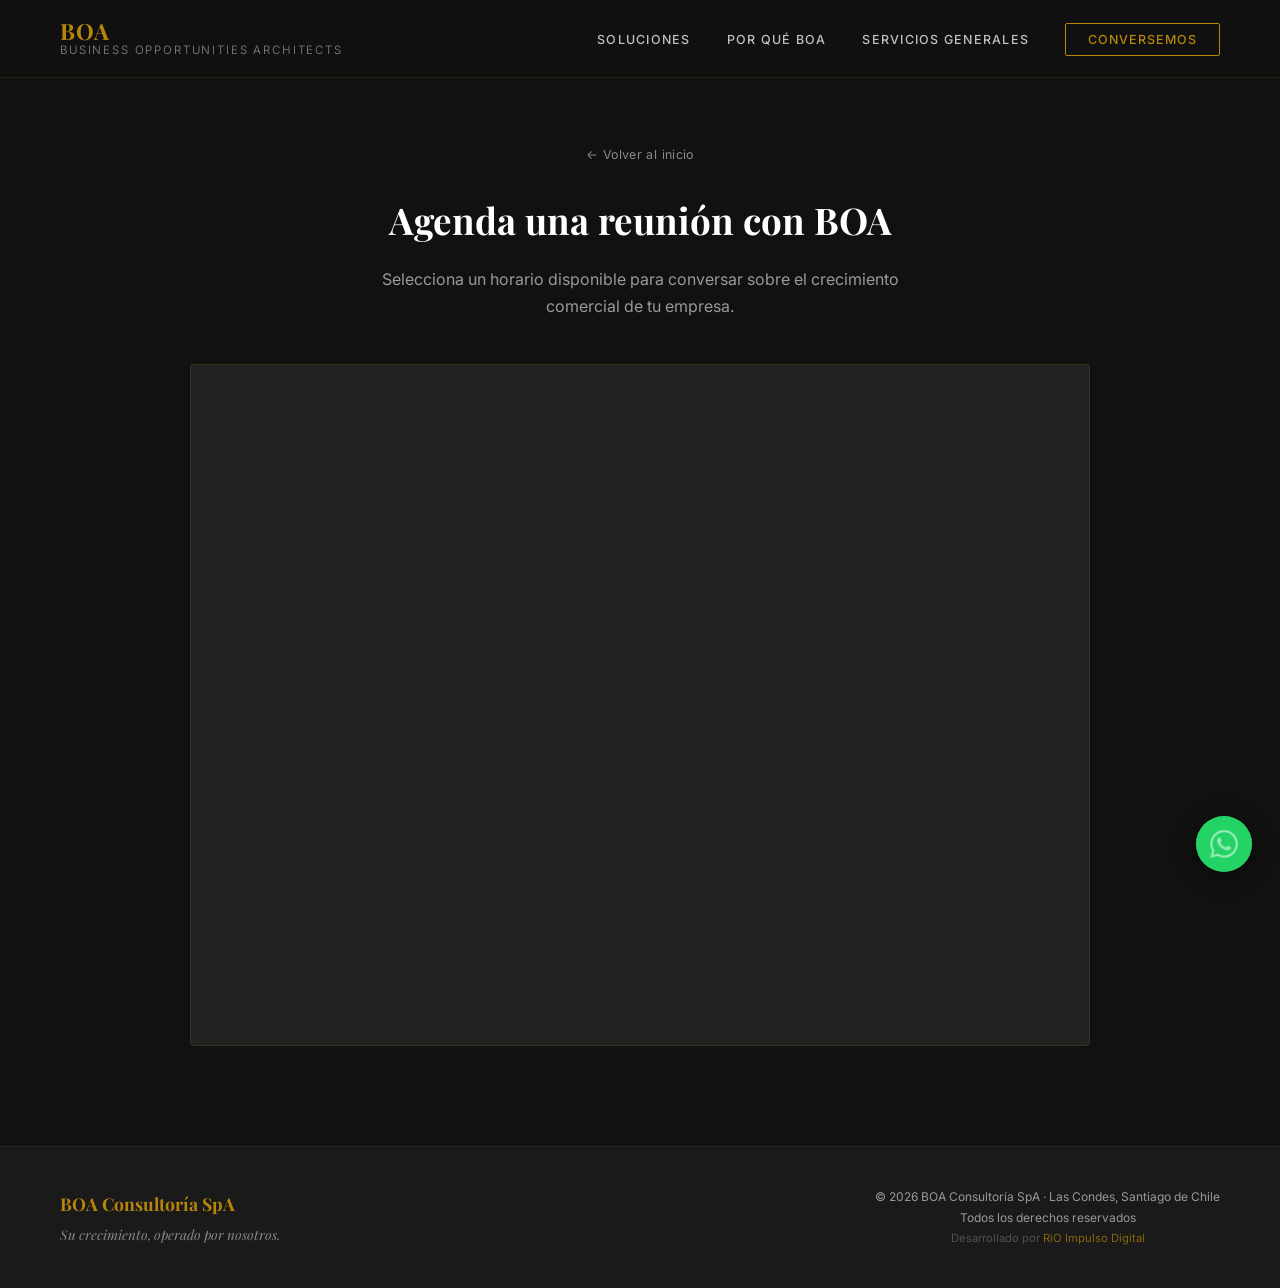
==== agenda/index.html @ 2a20b6a2 "feat(BOA-WEB-051): crear ruta propia /agenda y actualizar CTA de agenda BOA exponia directamente la " ====
<!DOCTYPE html>
<html lang="es-CL">
<head>
<meta charset="UTF-8">
<meta name="viewport" content="width=device-width, initial-scale=1.0">
<title>Agenda una reunión | BOA Consultoría SpA</title>
<meta name="description" content="Agenda una reunión con BOA Consultoría SpA para conversar sobre el crecimiento comercial de tu empresa.">
<meta name="robots" content="noindex, follow">
<link rel="canonical" href="https://boaconsultoria.cl/agenda">

<!-- Favicon — se reutiliza el set corporativo BOA. Rutas relativas (../)
     para que carguen igual bajo file://, servidor local y produccion
     real (mismo criterio ya aplicado en BOA-WEB-042/044). -->
<link rel="icon" type="image/x-icon" href="../favicon.ico">
<link rel="icon" type="image/png" sizes="16x16" href="../branding/favicon-16x16.png">
<link rel="icon" type="image/png" sizes="32x32" href="../branding/favicon-32x32.png">
<link rel="icon" type="image/png" sizes="192x192" href="../branding/favicon-192x192.png">
<link rel="apple-touch-icon" sizes="180x180" href="../branding/favicon-180x180.png">

<!-- Open Graph -->
<meta property="og:type" content="website">
<meta property="og:url" content="https://boaconsultoria.cl/agenda">
<meta property="og:site_name" content="BOA Consultoría SpA">
<meta property="og:title" content="Agenda una reunión | BOA Consultoría SpA">
<meta property="og:description" content="Agenda una reunión con BOA Consultoría SpA para conversar sobre el crecimiento comercial de tu empresa.">
<meta property="og:locale" content="es_CL">

<link rel="preconnect" href="https://fonts.googleapis.com">
<link rel="preconnect" href="https://fonts.gstatic.com" crossorigin>
<link href="https://fonts.googleapis.com/css2?family=Playfair+Display:wght@600;700;800&family=Inter:wght@400;500;600;700&display=swap" rel="stylesheet">
<link rel="stylesheet" href="/assets/css/boa-core.css">
<style>
  /* Template 03 Utilitario — pagina /agenda (BOA-WEB-051). Reset,
     variables, tipografia, nav, footer, boton flotante de WhatsApp y
     reveal viven en /assets/css/boa-core.css. Prefijo utb- para lo
     exclusivo de este template, por convencion definida en BOA-WEB-040.
     Nav/footer identicos al resto del sitio (BOA no trata /agenda como
     un micrositio aparte), solo se ajustan los enlaces relativos porque
     esta pagina vive un nivel mas abajo (agenda/index.html). */
  @media (max-width: 768px) {
    .nav-links { display: none; }
  }

  .utb-hero {
    padding: 140px 24px 32px;
    text-align: center;
    background: var(--black);
  }
  .utb-back {
    display: inline-block;
    color: var(--silver-dim);
    font-size: 0.78rem;
    text-decoration: none;
    margin-bottom: 24px;
    letter-spacing: 0.03em;
  }
  .utb-back:hover { color: var(--gold); }
  .utb-hero h1 {
    font-family: var(--font-display);
    font-weight: 700;
    font-size: clamp(1.7rem, 3vw, 2.3rem);
    color: var(--white);
    margin-bottom: 14px;
  }
  .utb-hero p {
    color: var(--text-muted);
    max-width: 520px;
    margin: 0 auto;
  }

  .utb-meeting-section {
    padding: 12px 24px 100px;
    background: var(--black);
  }
  .utb-meeting-wrap {
    max-width: 900px;
    margin: 0 auto;
    background: var(--black-soft);
    border: 1px solid rgba(184,134,11,0.15);
    border-radius: 4px;
    overflow: hidden;
  }
  /* Contenedor que usa el propio script de HubSpot para inyectar el
     iframe del calendario — el alto minimo evita salto de layout (CLS)
     mientras el script externo carga. */
  .meetings-iframe-container {
    min-height: 680px;
    width: 100%;
  }

  @media (max-width: 640px) {
    .utb-hero { padding: 116px 20px 28px; }
  }
</style>
</head>
<body>

<nav>
  <a href="../index.html" class="nav-brand">
    BOA
    <span>Business Opportunities Architects</span>
  </a>
  <ul class="nav-links">
    <li><a href="../index.html#soluciones">Soluciones</a></li>
    <li><a href="../index.html#por-que">Por qué BOA</a></li>
    <li><a href="../servicios-generales/index.html">Servicios Generales</a></li>
    <li><a href="../index.html#contacto" class="nav-cta">Conversemos</a></li>
  </ul>
</nav>

<section class="utb-hero">
  <div class="container">
    <a href="../index.html" class="utb-back">← Volver al inicio</a>
    <h1>Agenda una reunión con BOA</h1>
    <p>Selecciona un horario disponible para conversar sobre el crecimiento comercial de tu empresa.</p>
  </div>
</section>

<section class="utb-meeting-section">
  <div class="utb-meeting-wrap">
    <!-- Start of Meetings Embed Script -->
    <div class="meetings-iframe-container" data-src="https://meetings.hubspot.com/rio-asesoriaintegral?uuid=512acd55-c626-4506-bd93-80a63be8fe5c&embed=true"></div>
    <script type="text/javascript" src="https://static.hsappstatic.net/MeetingsEmbed/ex/MeetingsEmbedCode.js"></script>
    <!-- End of Meetings Embed Script -->
  </div>
</section>

<footer>
  <div>
    <div class="footer-brand">BOA Consultoría SpA</div>
    <div class="footer-slogan">Su crecimiento, operado por nosotros.</div>
  </div>
  <div class="footer-legal">
    © 2026 BOA Consultoría SpA · Las Condes, Santiago de Chile<br/>
    Todos los derechos reservados<br/>
    <span class="footer-attribution">Desarrollado por <a href="https://www.rioimpulsodigital.com" target="_blank" rel="noopener noreferrer">RiO Impulso Digital</a></span>
  </div>
</footer>

<a href="https://wa.me/56985921512?text=Quiero%20que%20BOA%20trabaje%20con%20mi%20empresa" target="_blank" rel="noopener noreferrer" class="btn-whatsapp" aria-label="Contactar por WhatsApp">
  <svg xmlns="http://www.w3.org/2000/svg" width="28" height="28" viewBox="0 0 24 24" fill="white"><path d="M17.472 14.382c-.297-.149-1.758-.867-2.03-.967-.273-.099-.471-.148-.67.15-.197.297-.767.966-.94 1.164-.173.199-.347.223-.644.075-.297-.15-1.255-.463-2.39-1.475-.883-.788-1.48-1.761-1.653-2.059-.173-.297-.018-.458.13-.606.134-.133.298-.347.446-.52.149-.174.198-.298.298-.497.099-.198.05-.371-.025-.52-.075-.149-.669-1.612-.916-2.207-.242-.579-.487-.5-.669-.51-.173-.008-.371-.01-.57-.01-.198 0-.52.074-.792.372-.272.297-1.04 1.016-1.04 2.479 0 1.462 1.065 2.875 1.213 3.074.149.198 2.096 3.2 5.077 4.487.709.306 1.262.489 1.694.625.712.227 1.36.195 1.871.118.571-.085 1.758-.719 2.006-1.413.248-.694.248-1.289.173-1.413-.074-.124-.272-.198-.57-.347m-5.421 7.403h-.004a9.87 9.87 0 01-5.031-1.378l-.361-.214-3.741.982.998-3.648-.235-.374a9.86 9.86 0 01-1.51-5.26c.001-5.45 4.436-9.884 9.888-9.884 2.64 0 5.122 1.03 6.988 2.898a9.825 9.825 0 012.893 6.994c-.003 5.45-4.437 9.884-9.885 9.884m8.413-18.297A11.815 11.815 0 0012.05 0C5.495 0 .16 5.335.157 11.892c0 2.096.547 4.142 1.588 5.945L.057 24l6.305-1.654a11.882 11.882 0 005.683 1.448h.005c6.554 0 11.89-5.335 11.893-11.893a11.821 11.821 0 00-3.48-8.413z"/></svg>
</a>

<script src="/assets/js/boa-core.js"></script>
</body>
</html>
---- assets/css/boa-core.css ----
/* ============================================================
   BOA CORE CSS — Capa técnica compartida del ecosistema BOA
   ============================================================
   BOA-WEB-040 · Sitio Web · BOA Consultoría SpA

   Contiene ÚNICAMENTE elementos reutilizables entre los 3 templates:
     - Template 01 · Corporativo   (sitio institucional, index.html)
     - Template 02 · Landing/Producto (Servicios Generales, Vida y Patrimonio)
     - Template 03 · Utilitario    (páginas de una sola acción)

   Modelo obligatorio: CORE COMPARTIDO + CSS específico de cada template.
   Nada de lo que hay acá es exclusivo de una página — si una regla solo
   aplica a una sección del sitio corporativo (Hero, Soluciones, Quiénes
   Somos, FAQ, formulario HubSpot), vive en el <style> local de esa página.

   NOMENCLATURA BOA (propia — no se copian los prefijos fp-/ut- de RiO):
     - Sin prefijo   → clases y variables del core, canónicas para todo el
                        ecosistema (.btn-primary, .container, --gold, etc.)
     - crp-          → exclusivo del Template 01 Corporativo (uso futuro;
                        las clases ya existentes en index.html no se
                        renombran en esta tarea para no romper el sitio)
     - lp-           → exclusivo del Template 02 Landing/Producto
     - utb-          → exclusivo del Template 03 Utilitario BOA

   Referencia de método: Análisis Previo — Referencias RiO (BOA-WEB-040,
   Notion), adaptado a la identidad BOA. No se copia diseño ni código de RiO.
   ============================================================ */

/* ── RESET / BASE ── */
*, *::before, *::after { box-sizing: border-box; margin: 0; padding: 0; }

html { scroll-behavior: smooth; }

body {
  background: var(--black);
  color: var(--text-body);
  font-family: var(--font-body);
  font-size: 16px;
  line-height: 1.7;
  -webkit-font-smoothing: antialiased;
}

/* ── VARIABLES DE MARCA ── */
:root {
  --black:      #111111;
  --black-mid:  #1A1A1A;
  --black-soft: #222222;
  --gold:       #B8860B;
  --gold-light: #D4A017;
  --silver:     #C0C0C0;
  --silver-dim: #888888;
  --white:      #FFFFFF;
  --text-body:  #D4D4D4;
  --text-muted: #999999;
  --font-display: 'Playfair Display', Georgia, serif;
  --font-body:    'Inter', system-ui, sans-serif;
}

/* ── TIPOGRAFÍA Y LAYOUT COMPARTIDOS ── */
.container {
  max-width: 1100px;
  margin: 0 auto;
}

section {
  padding: 100px 60px;
}

.section-header {
  text-align: center;
  margin-bottom: 72px;
}

.section-eyebrow {
  font-size: 0.72rem;
  letter-spacing: 0.22em;
  text-transform: uppercase;
  color: var(--gold);
  font-weight: 600;
  margin-bottom: 16px;
  font-family: var(--font-body);
}

.section-title {
  font-family: var(--font-display);
  font-size: clamp(1.9rem, 3.2vw, 2.7rem);
  font-weight: 600;
  color: var(--white);
  line-height: 1.2;
  margin-bottom: 16px;
}

.section-subtitle {
  font-size: 1rem;
  color: var(--text-muted);
  max-width: 520px;
  margin: 0 auto;
  line-height: 1.75;
  font-weight: 300;
}

.gold-rule {
  width: 0;
  height: 1px;
  background: linear-gradient(90deg, transparent, var(--gold), transparent);
  margin: 0 auto 56px;
  animation: drawRule 1.2s ease forwards;
}

@keyframes drawRule {
  to { width: 120px; }
}

/* Bandas de contraste — utilidad de ritmo visual compartida entre
   templates (definida en BOA-WEB-040, primer uso real en BOA-WEB-042
   para Servicios Generales). Método adaptado del ritmo visual de RiO
   (alternancia clara/oscura), con la paleta propia de BOA. No afecta al
   sitio corporativo: no tiene ninguna sección con estas clases. */
.section--dark  { background: var(--black); color: var(--text-body); }
.section--light { background: var(--white); color: var(--black); }
.section--light .section-title,
.section--light h1,
.section--light h2,
.section--light h3 { color: var(--black); }

/* ── BOTONES ── */
.btn-primary {
  background: var(--gold);
  color: var(--black);
  border: none;
  padding: 15px 36px;
  font-family: var(--font-body);
  font-size: 0.82rem;
  font-weight: 600;
  letter-spacing: 0.12em;
  text-transform: uppercase;
  text-decoration: none;
  border-radius: 2px;
  cursor: pointer;
  transition: background 0.2s, transform 0.15s;
  display: inline-block;
}

.btn-primary:hover {
  background: var(--gold-light);
  transform: translateY(-1px);
}

.btn-secondary {
  background: transparent;
  color: var(--silver);
  border: 1px solid rgba(192,192,192,0.3);
  padding: 15px 36px;
  font-family: var(--font-body);
  font-size: 0.82rem;
  font-weight: 500;
  letter-spacing: 0.1em;
  text-transform: uppercase;
  text-decoration: none;
  border-radius: 2px;
  cursor: pointer;
  transition: border-color 0.2s, color 0.2s;
  display: inline-block;
}

.btn-secondary:hover {
  border-color: var(--silver);
  color: var(--white);
}

/* ── NAVEGACIÓN (estructura base) ──
   Solo el esqueleto visual del header. El comportamiento de mobile
   (ocultar/mostrar enlaces) es una decisión pendiente por template —
   NO se estandariza acá. Ver Hallazgo 1, Informe BOA-WEB-039: el sitio
   corporativo hoy oculta .nav-links en mobile sin alternativa; esa regla
   permanece local al Template 01 y queda pendiente para la etapa de
   retoques posteriores a Servicios Generales y Vida y Patrimonio. */
nav {
  position: fixed;
  top: 0; left: 0; right: 0;
  z-index: 100;
  display: flex;
  align-items: center;
  justify-content: space-between;
  padding: 20px 60px;
  background: rgba(17,17,17,0.95);
  backdrop-filter: blur(12px);
  border-bottom: 1px solid rgba(184,134,11,0.15);
  transition: padding 0.3s;
}

.nav-brand {
  font-family: var(--font-display);
  font-size: 1.4rem;
  font-weight: 700;
  color: var(--gold);
  letter-spacing: 0.05em;
  text-decoration: none;
  line-height: 1;
}

.nav-brand span {
  color: var(--silver-dim);
  font-weight: 300;
  font-size: 0.72rem;
  display: block;
  letter-spacing: 0.16em;
  text-transform: uppercase;
  font-family: var(--font-body);
  margin-top: 3px;
}

.nav-links {
  display: flex;
  gap: 36px;
  list-style: none;
  align-items: center;
}

.nav-links a {
  color: var(--silver);
  text-decoration: none;
  font-size: 0.78rem;
  letter-spacing: 0.1em;
  text-transform: uppercase;
  font-weight: 500;
  transition: color 0.2s;
}

.nav-links a:hover { color: var(--gold); }

.nav-cta {
  background: transparent !important;
  border: 1px solid var(--gold) !important;
  color: var(--gold) !important;
  padding: 8px 22px !important;
  border-radius: 2px;
  transition: background 0.2s, color 0.2s !important;
  letter-spacing: 0.08em !important;
}

.nav-cta:hover {
  background: var(--gold) !important;
  color: var(--black) !important;
}

/* ── FOOTER (estructura base) ──
   Estructura mínima compartida: marca+slogan / info legal. Los templates
   Landing/Producto y Utilitario pueden variar el contenido interno, pero
   parten de esta misma base — no se define un footer "canónico" único
   ni se asume que el corporativo sea la referencia definitiva. */
footer {
  background: var(--black-mid);
  border-top: 1px solid rgba(184,134,11,0.12);
  padding: 40px 60px;
  display: flex;
  align-items: center;
  justify-content: space-between;
  flex-wrap: wrap;
  gap: 20px;
}

.footer-brand {
  font-family: var(--font-display);
  font-size: 1.1rem;
  font-weight: 700;
  color: var(--gold);
}

.footer-slogan {
  font-family: var(--font-display);
  font-style: italic;
  font-size: 0.85rem;
  color: var(--silver-dim);
  margin-top: 4px;
}

.footer-legal {
  font-size: 0.75rem;
  color: var(--text-muted);
  text-align: center;
  line-height: 1.7;
}

.footer-rut {
  font-size: 0.75rem;
  color: var(--text-muted);
  text-align: right;
}

/* Atribución obligatoria en TODOS los footers de BOA, sin excepción
   (decisión de negocio, BOA-WEB-040). Antes vivía como estilo inline
   en index.html — ahora es una clase reutilizable del core. */
.footer-attribution {
  font-size: 0.7rem;
  color: rgba(136,136,136,0.5);
}

.footer-attribution a {
  color: var(--gold);
  text-decoration: none;
  opacity: 0.7;
}

/* ── BOTÓN FLOTANTE DE WHATSAPP ── */
.btn-whatsapp {
  position: fixed;
  bottom: 28px;
  right: 28px;
  width: 56px;
  height: 56px;
  background: #25d366;
  border-radius: 50%;
  display: flex;
  align-items: center;
  justify-content: center;
  z-index: 999;
  box-shadow: 0 4px 20px rgba(0,0,0,0.5);
  transition: transform 0.2s ease;
  text-decoration: none;
}

.btn-whatsapp:hover { transform: scale(1.1); }

.btn-whatsapp::before {
  content: '';
  position: absolute;
  width: 56px;
  height: 56px;
  border-radius: 50%;
  background: #25d366;
  opacity: 0.5;
  animation: wa-pulse 2s ease-out infinite;
  pointer-events: none;
}

@keyframes wa-pulse {
  0%   { transform: scale(1); opacity: 0.5; }
  100% { transform: scale(2.2); opacity: 0; }
}

/* ── ANIMACIONES / SCROLL REVEAL ── */
.reveal {
  opacity: 0;
  transform: translateY(24px);
  transition: opacity 0.7s ease, transform 0.7s ease;
}

.reveal.visible {
  opacity: 1;
  transform: translateY(0);
}

@media (prefers-reduced-motion: reduce) {
  .reveal { transition: none; }
  .gold-rule { animation: none; width: 120px; }
}

/* ── RESPONSIVE TRANSVERSAL ──
   Solo los ajustes de mobile que aplican a TODO el ecosistema, no a una
   página en particular. El colapso de .nav-links en mobile NO está acá
   (ver nota en la sección de Navegación, arriba). */
@media (max-width: 768px) {
  nav { padding: 16px 24px; }
  section { padding: 72px 24px; }
  footer { flex-direction: column; text-align: center; }
  .footer-rut { text-align: center; }
}

/* Ancho intermedio (BOA-WEB-042, 2ª complementación): entre el punto donde
   .nav-links se oculta (768px) y el desktop amplio, un nav con 4 enlaces
   + marca con tagline larga puede quedarse sin espacio y envolver el
   texto de cada link a 2 líneas. Se reduce gap/tipografía del nav en vez
   de tocar el punto de quiebre de 768px — no es el pendiente global del
   menú mobile (BOA-WEB-039), es solo falta de espacio horizontal. */
@media (min-width: 769px) and (max-width: 1180px) {
  nav { padding: 20px 24px; }
  .nav-links { gap: clamp(8px, 1.6vw, 18px); }
  .nav-links a { font-size: 0.68rem; letter-spacing: 0.04em; }
  .nav-cta { padding: 7px 14px !important; }
  .nav-brand { font-size: 1.2rem; }
}

/* Extremo angosto de ese mismo rango (769-800px aprox.): la marca con
   tagline larga todavía compite por espacio. Reduce solo el tagline
   (span), no el nombre "BOA", para no perder identidad. */
@media (min-width: 769px) and (max-width: 800px) {
  .nav-brand span { font-size: 0.6rem; letter-spacing: 0.08em; }
  .nav-links { gap: 8px; }
  .nav-links a { font-size: 0.62rem; }
}
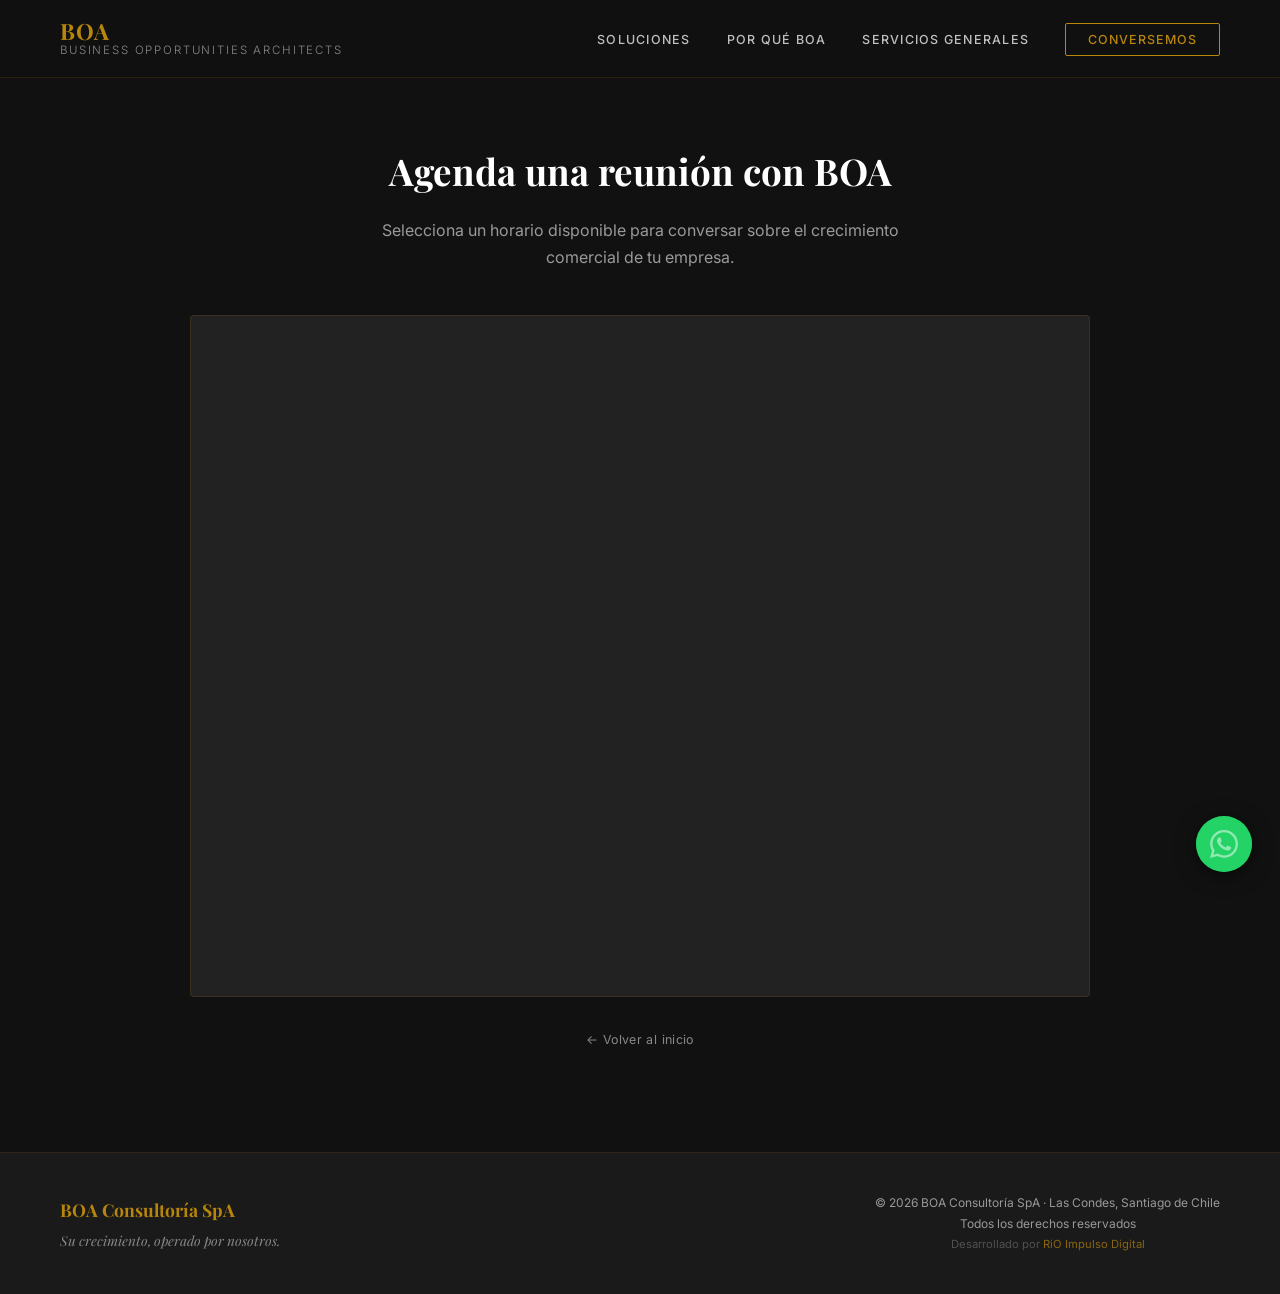
==== commit 96ddf009: "style(agenda): mover "Volver al inicio" debajo del calendario A pedido de Brenda: el enlace de vuelt" ====
--- a/agenda/index.html
+++ b/agenda/index.html
@@ -46,12 +46,15 @@
     text-align: center;
     background: var(--black);
   }
+  .utb-back-wrap {
+    text-align: center;
+    margin-top: 28px;
+  }
   .utb-back {
     display: inline-block;
     color: var(--silver-dim);
     font-size: 0.78rem;
     text-decoration: none;
-    margin-bottom: 24px;
     letter-spacing: 0.03em;
   }
   .utb-back:hover { color: var(--gold); }
@@ -110,7 +113,6 @@
 
 <section class="utb-hero">
   <div class="container">
-    <a href="../index.html" class="utb-back">← Volver al inicio</a>
     <h1>Agenda una reunión con BOA</h1>
     <p>Selecciona un horario disponible para conversar sobre el crecimiento comercial de tu empresa.</p>
   </div>
@@ -122,6 +124,9 @@
     <div class="meetings-iframe-container" data-src="https://meetings.hubspot.com/rio-asesoriaintegral?uuid=512acd55-c626-4506-bd93-80a63be8fe5c&embed=true"></div>
     <script type="text/javascript" src="https://static.hsappstatic.net/MeetingsEmbed/ex/MeetingsEmbedCode.js"></script>
     <!-- End of Meetings Embed Script -->
+  </div>
+  <div class="container utb-back-wrap">
+    <a href="../index.html" class="utb-back">← Volver al inicio</a>
   </div>
 </section>
 
